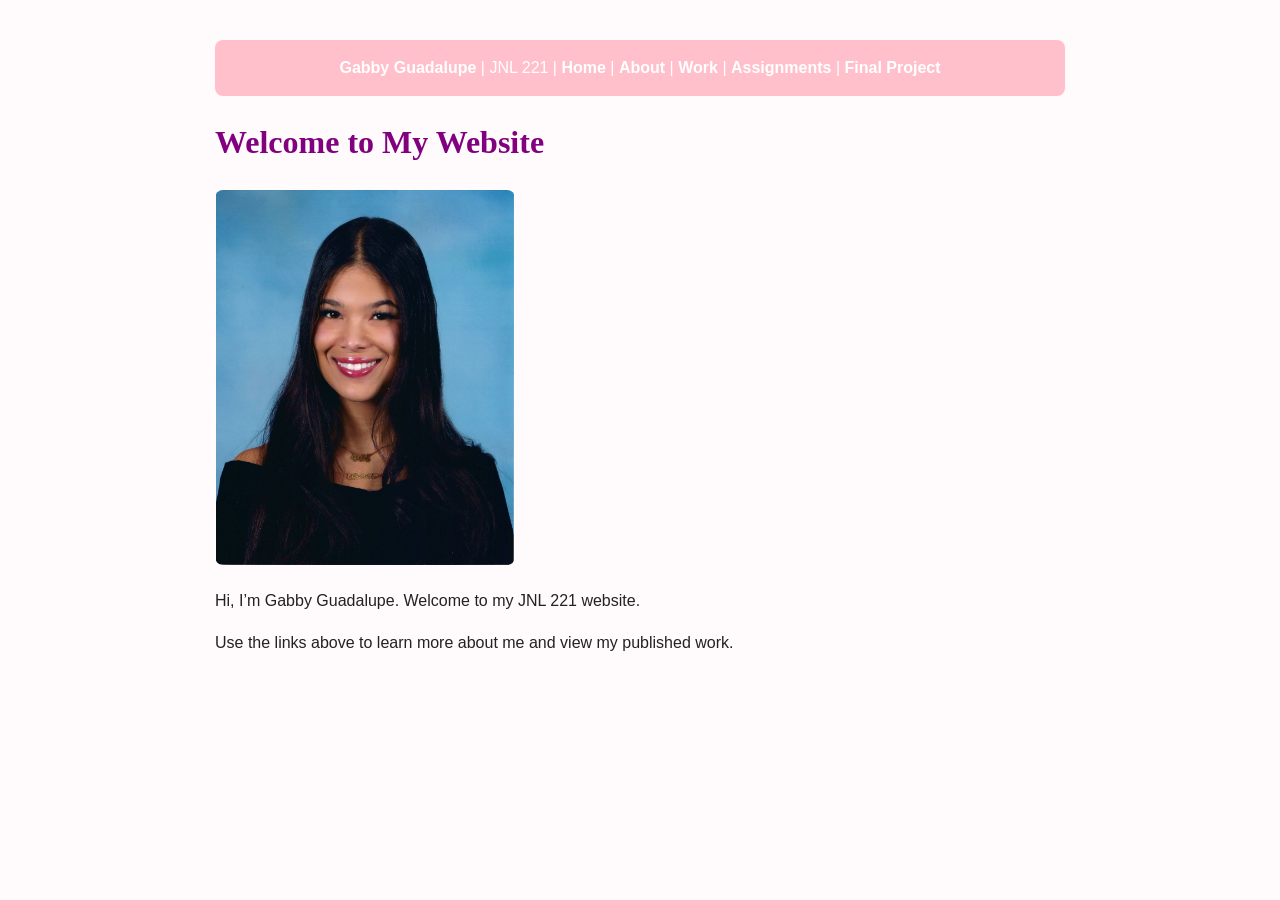
==== index.html @ 48b240cc "Add personal profile website" ====
<!DOCTYPE html>
<html lang="en">
<head>
  <meta charset="UTF-8">
  <meta name="viewport" content="width=device-width, initial-scale=1.0">
  <title>Gabby Guadalupe's Website</title>
  <link rel="stylesheet" href="../main.css">
</head>

<body>
<header>
  <strong>Gabby Guadalupe</strong> | JNL 221 |
  <a href="index.html">Home</a> |
  <a href="about/index.html">About</a> |
  <a href="work/index.html">Work</a> |
  <a href="assignments/index.html">Assignments</a> |
  <a href="final/index.html">Final Project</a>
</header>

  <main>
  <h1>Welcome to My Website</h1>

  <img src="myheadshot.jpg" alt="Headshot of Gabby Guadalupe">

  <p>
    Hi, I’m Gabby Guadalupe. Welcome to my JNL 221 website.
  </p>

  <p>
    Use the links above to learn more about me and view my published work.
  </p>
</main>
</body>
</html>
---- main.css ----
body {
  max-width: 850px;
  margin: 40px auto;
  padding: 0 20px;
  background-color: #fffafc;
  color: #222;
  font-family: Arial, Helvetica, sans-serif;
  line-height: 1.6;
}

header {
  padding: 15px;
  background-color: pink;
  color: white;
  border-radius: 8px;
  text-align: center;
}

header p {
  margin: 0;
}

header a {
  color: white;
  text-decoration: none;
  font-weight: bold;
}

header a:hover {
  text-decoration: underline;
}

h1 {
  color: purple;
  font-family: Georgia, "Times New Roman", serif;
}

img {
  max-width: 300px;
  height: auto;
  border-radius: 8px;
}

.about-content {
  display: flex;
  gap: 25px;
  align-items: flex-start;
}

.about-content img {
  width: 250px;
  flex-shrink: 0;
}

@media (max-width: 600px) {
  .about-content {
    flex-direction: column;
  }
}
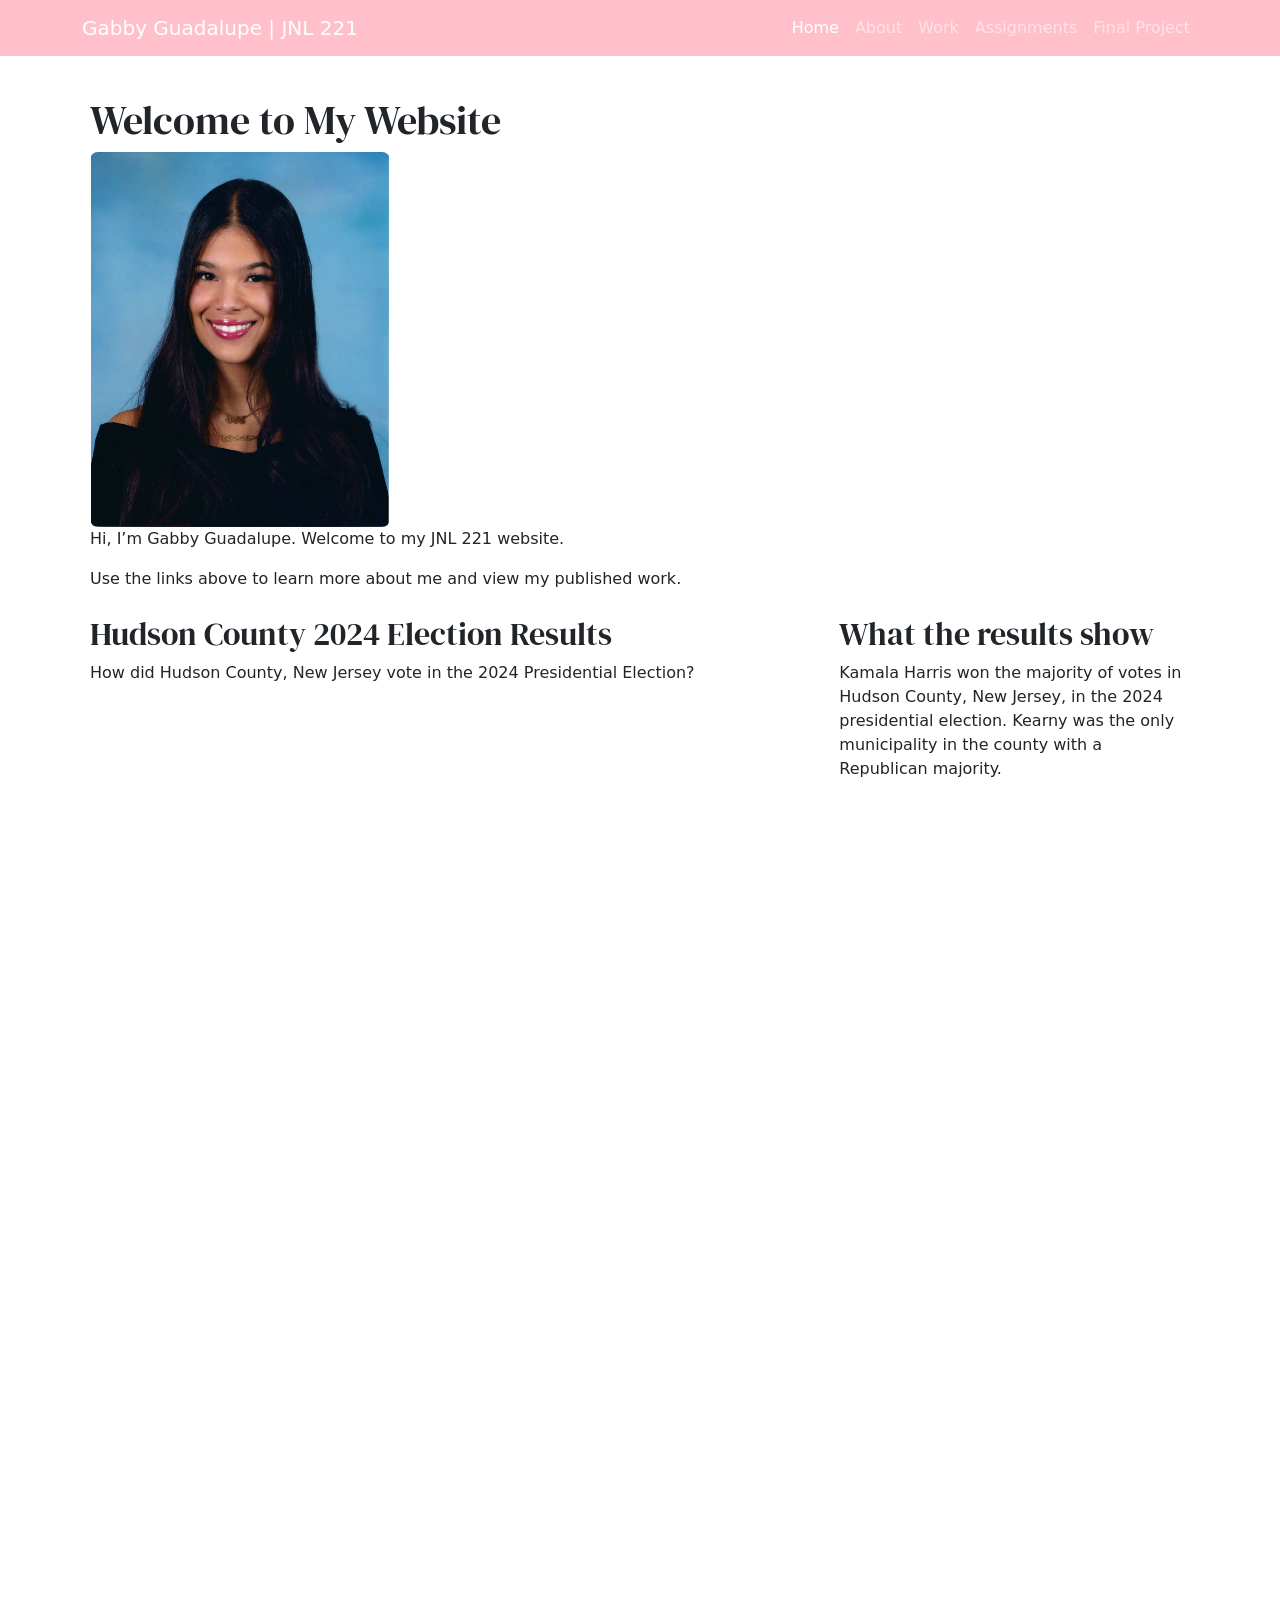
==== commit 88ee5e94: "added bootstrap and responsive layout" ====
--- a/index.html
+++ b/index.html
@@ -4,31 +4,99 @@
   <meta charset="UTF-8">
   <meta name="viewport" content="width=device-width, initial-scale=1.0">
   <title>Gabby Guadalupe's Website</title>
-  <link rel="stylesheet" href="../main.css">
+
+  <link rel="stylesheet" href="main.css">
+
+  <!-- Google Fonts -->
+  <link rel="preconnect" href="https://fonts.googleapis.com">
+  <link rel="preconnect" href="https://fonts.gstatic.com" crossorigin>
+  <link href="https://fonts.googleapis.com/css2?family=DM+Serif+Display:ital@0;1&family=Source+Sans+3:wght@400;600;700&display=swap" rel="stylesheet">
+
+  <!-- Bootstrap -->
+  <link href="https://cdn.jsdelivr.net/npm/bootstrap@5.3.8/dist/css/bootstrap.min.css" rel="stylesheet">
 </head>
 
 <body>
-<header>
-  <strong>Gabby Guadalupe</strong> | JNL 221 |
-  <a href="index.html">Home</a> |
-  <a href="about/index.html">About</a> |
-  <a href="work/index.html">Work</a> |
-  <a href="assignments/index.html">Assignments</a> |
-  <a href="final/index.html">Final Project</a>
-</header>
 
-  <main>
-  <h1>Welcome to My Website</h1>
+  <!-- Bootstrap navigation: replaces your old pink header -->
+  <nav class="navbar navbar-expand-lg navbar-dark" style="background-color: pink">
+    <div class="container">
+      <a class="navbar-brand" href="index.html">Gabby Guadalupe | JNL 221</a>
 
-  <img src="myheadshot.jpg" alt="Headshot of Gabby Guadalupe">
+      <button class="navbar-toggler" type="button" data-bs-toggle="collapse" data-bs-target="#navbarNav">
+        <span class="navbar-toggler-icon"></span>
+      </button>
 
-  <p>
-    Hi, I’m Gabby Guadalupe. Welcome to my JNL 221 website.
-  </p>
+      <div class="collapse navbar-collapse" id="navbarNav">
+        <ul class="navbar-nav ms-auto">
+          <li class="nav-item">
+            <a class="nav-link active" href="index.html">Home</a>
+          </li>
+          <li class="nav-item">
+            <a class="nav-link" href="about/index.html">About</a>
+          </li>
+          <li class="nav-item">
+            <a class="nav-link" href="work/index.html">Work</a>
+          </li>
+          <li class="nav-item">
+            <a class="nav-link" href="assignments/index.html">Assignments</a>
+          </li>
+          <li class="nav-item">
+            <a class="nav-link" href="final/index.html">Final Project</a>
+          </li>
+        </ul>
+      </div>
+    </div>
+  </nav>
 
-  <p>
-    Use the links above to learn more about me and view my published work.
-  </p>
-</main>
+  <main class="container" style="padding-left: 20px; padding-right: 20px;">
+
+    <h1>Welcome to My Website</h1>
+
+    <img src="myheadshot.jpg" alt="Headshot of Gabby Guadalupe">
+
+    <p>Hi, I’m Gabby Guadalupe. Welcome to my JNL 221 website.</p>
+
+    <p>Use the links above to learn more about me and view my published work.</p>
+
+    <section id="results" class="row mt-4">
+      
+      <!-- Map: 2/3 width on desktop; full width on mobile -->
+      <div class="col-md-8">
+        <h2>Hudson County 2024 Election Results</h2>
+
+        <p>How did Hudson County, New Jersey vote in the 2024 Presidential Election?</p>
+
+        <iframe
+          title="Hudson County, NJ 2024 Presidential Election Results"
+          aria-label="Choropleth map"
+          id="datawrapper-chart-RwbmH"
+          src="https://datawrapper.dwcdn.net/RwbmH/2/"
+          scrolling="no"
+          frameborder="0"
+          style="width: 0; min-width: 100% !important; border: none;"
+          height="950"
+          data-external="1">
+        </iframe>
+      </div>
+
+      <!-- Key results: 1/3 width on desktop; stacks below map on mobile -->
+      <div class="col-md-4">
+        <h2>What the results show</h2>
+
+        <p>
+          Kamala Harris won the majority of votes in Hudson County, New Jersey,
+          in the 2024 presidential election. Kearny was the only municipality
+          in the county with a Republican majority.
+        </p>
+      </div>
+
+    </section>
+
+  </main>
+
+  <!-- Makes the menu button work on phones -->
+  <script src="https://cdn.jsdelivr.net/npm/bootstrap@5.3.8/dist/js/bootstrap.bundle.min.js"></script>
+
 </body>
 </html>
--- a/main.css
+++ b/main.css
@@ -1,11 +1,16 @@
 body {
+  margin: 0;
+  padding: 0;
+  background-color: #fffafc;
+  color: #222;
+  font-family: "Source Sans 3", Arial, sans-serif;
+  line-height: 1.6;
+}
+
+main {
   max-width: 850px;
   margin: 40px auto;
   padding: 0 20px;
-  background-color: #fffafc;
-  color: #222;
-  font-family: Arial, Helvetica, sans-serif;
-  line-height: 1.6;
 }
 
 header {
@@ -56,4 +61,11 @@
   .about-content {
     flex-direction: column;
   }
+}
+body {
+  font-family: "Source Sans 3", Arial, sans-serif;
+}
+
+h1, h2 {
+  font-family: "DM Serif Display", Georgia, serif;
 }
